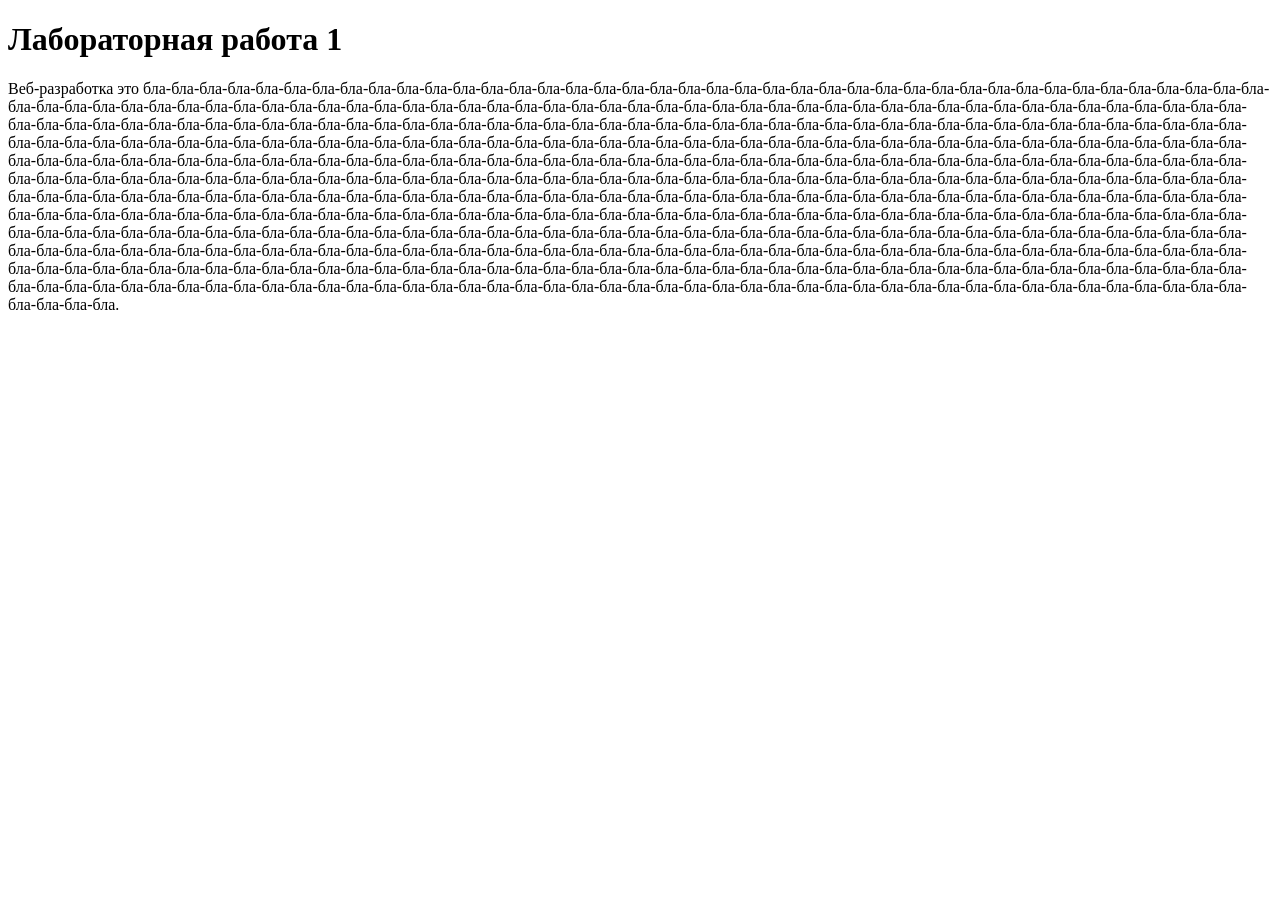
==== lesovnikov.semen/lab1/index.html @ 15df7813 "lab 1 text and readme added" ====
<!doctype html>
<html lang="ru">

<head>
  <meta charset="UTF-8" />
  <meta name="viewport" content="width=device-width, initial-scale=1.0" />
  <title>Лабораторная работа 1</title>
  <link rel="stylesheet" href="styles.css" />
</head>

<body>
  <main>
    <h1>Лабораторная работа 1</h1>
    <p class="text-clamp" data-testid="text-clamp">
      Веб-разработка это
      бла-бла-бла-бла-бла-бла-бла-бла-бла-бла-бла-бла-бла-бла-бла-бла-бла-бла-бла-бла-бла-бла-бла-бла-бла-бла-бла-бла-бла-бла-бла-бла-бла-бла-бла-бла-бла-бла-бла-бла-бла-бла-бла-бла-бла-бла-бла-бла-бла-бла-бла-бла-бла-бла-бла-бла-бла-бла-бла-бла-бла-бла-бла-бла-бла-бла-бла-бла-бла-бла-бла-бла-бла-бла-бла-бла-бла-бла-бла-бла-бла-бла-бла-бла-бла-бла-бла-бла-бла-бла-бла-бла-бла-бла-бла-бла-бла-бла-бла-бла-бла-бла-бла-бла-бла-бла-бла-бла-бла-бла-бла-бла-бла-бла-бла-бла-бла-бла-бла-бла-бла-бла-бла-бла-бла-бла-бла-бла-бла-бла-бла-бла-бла-бла-бла-бла-бла-бла-бла-бла-бла-бла-бла-бла-бла-бла-бла-бла-бла-бла-бла-бла-бла-бла-бла-бла-бла-бла-бла-бла-бла-бла-бла-бла-бла-бла-бла-бла-бла-бла-бла-бла-бла-бла-бла-бла-бла-бла-бла-бла-бла-бла-бла-бла-бла-бла-бла-бла-бла-бла-бла-бла-бла-бла-бла-бла-бла-бла-бла-бла-бла-бла-бла-бла-бла-бла-бла-бла-бла-бла-бла-бла-бла-бла-бла-бла-бла-бла-бла-бла-бла-бла-бла-бла-бла-бла-бла-бла-бла-бла-бла-бла-бла-бла-бла-бла-бла-бла-бла-бла-бла-бла-бла-бла-бла-бла-бла-бла-бла-бла-бла-бла-бла-бла-бла-бла-бла-бла-бла-бла-бла-бла-бла-бла-бла-бла-бла-бла-бла-бла-бла-бла-бла-бла-бла-бла-бла-бла-бла-бла-бла-бла-бла-бла-бла-бла-бла-бла-бла-бла-бла-бла-бла-бла-бла-бла-бла-бла-бла-бла-бла-бла-бла-бла-бла-бла-бла-бла-бла-бла-бла-бла-бла-бла-бла-бла-бла-бла-бла-бла-бла-бла-бла-бла-бла-бла-бла-бла-бла-бла-бла-бла-бла-бла-бла-бла-бла-бла-бла-бла-бла-бла-бла-бла-бла-бла-бла-бла-бла-бла-бла-бла-бла-бла-бла-бла-бла-бла-бла-бла-бла-бла-бла-бла-бла-бла-бла-бла-бла-бла-бла-бла-бла-бла-бла-бла-бла-бла-бла-бла-бла-бла-бла-бла-бла-бла-бла-бла-бла-бла-бла-бла-бла-бла-бла-бла-бла-бла-бла-бла-бла-бла-бла-бла-бла-бла-бла-бла-бла-бла-бла-бла-бла-бла-бла-бла-бла-бла-бла-бла-бла-бла-бла-бла-бла-бла-бла-бла-бла-бла-бла-бла-бла-бла-бла-бла-бла-бла-бла-бла-бла-бла-бла-бла-бла-бла-бла-бла-бла-бла-бла-бла-бла-бла-бла-бла-бла-бла-бла-бла-бла-бла-бла-бла-бла-бла-бла-бла-бла-бла-бла-бла-бла-бла-бла-бла-бла-бла-бла-бла-бла-бла-бла-бла-бла-бла-бла-бла-бла-бла-бла-бла-бла-бла-бла-бла-бла-бла-бла-бла-бла-бла-бла-бла-бла-бла-бла-бла-бла-бла-бла-бла-бла-бла-бла-бла-бла-бла-бла-бла-бла-бла-бла-бла-бла-бла-бла-бла.
    </p>
  </main>
</body>

</html>
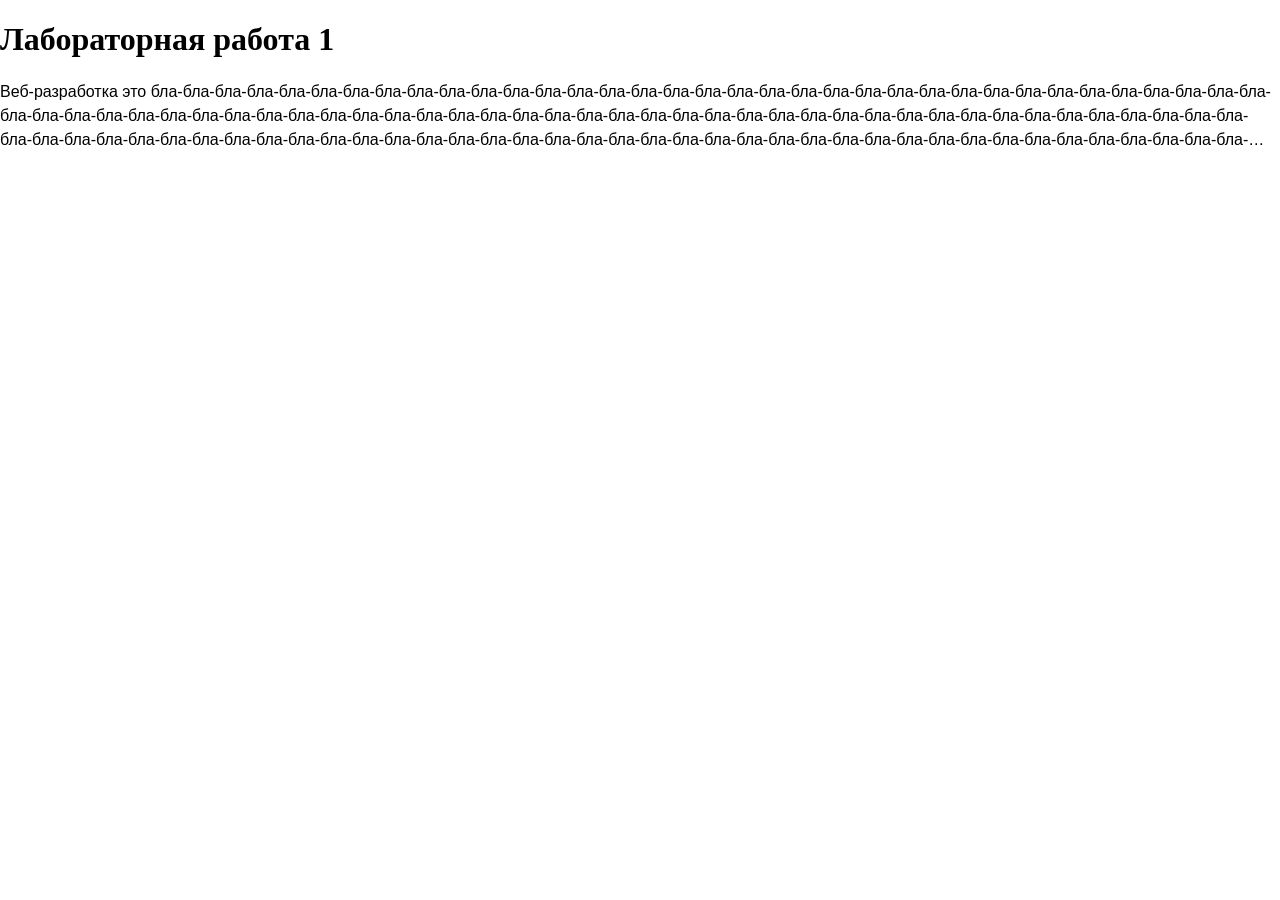
==== commit 0f6b5e50: "lab 1 prettier" ====
--- a/lesovnikov.semen/lab1/index.html
+++ b/lesovnikov.semen/lab1/index.html
@@ -1,21 +1,19 @@
 <!doctype html>
 <html lang="ru">
+  <head>
+    <meta charset="UTF-8" />
+    <meta name="viewport" content="width=device-width, initial-scale=1.0" />
+    <title>Лабораторная работа 1</title>
+    <link rel="stylesheet" href="styles.css" />
+  </head>
 
-<head>
-  <meta charset="UTF-8" />
-  <meta name="viewport" content="width=device-width, initial-scale=1.0" />
-  <title>Лабораторная работа 1</title>
-  <link rel="stylesheet" href="styles.css" />
-</head>
-
-<body>
-  <main>
-    <h1>Лабораторная работа 1</h1>
-    <p class="text-clamp" data-testid="text-clamp">
-      Веб-разработка это
-      бла-бла-бла-бла-бла-бла-бла-бла-бла-бла-бла-бла-бла-бла-бла-бла-бла-бла-бла-бла-бла-бла-бла-бла-бла-бла-бла-бла-бла-бла-бла-бла-бла-бла-бла-бла-бла-бла-бла-бла-бла-бла-бла-бла-бла-бла-бла-бла-бла-бла-бла-бла-бла-бла-бла-бла-бла-бла-бла-бла-бла-бла-бла-бла-бла-бла-бла-бла-бла-бла-бла-бла-бла-бла-бла-бла-бла-бла-бла-бла-бла-бла-бла-бла-бла-бла-бла-бла-бла-бла-бла-бла-бла-бла-бла-бла-бла-бла-бла-бла-бла-бла-бла-бла-бла-бла-бла-бла-бла-бла-бла-бла-бла-бла-бла-бла-бла-бла-бла-бла-бла-бла-бла-бла-бла-бла-бла-бла-бла-бла-бла-бла-бла-бла-бла-бла-бла-бла-бла-бла-бла-бла-бла-бла-бла-бла-бла-бла-бла-бла-бла-бла-бла-бла-бла-бла-бла-бла-бла-бла-бла-бла-бла-бла-бла-бла-бла-бла-бла-бла-бла-бла-бла-бла-бла-бла-бла-бла-бла-бла-бла-бла-бла-бла-бла-бла-бла-бла-бла-бла-бла-бла-бла-бла-бла-бла-бла-бла-бла-бла-бла-бла-бла-бла-бла-бла-бла-бла-бла-бла-бла-бла-бла-бла-бла-бла-бла-бла-бла-бла-бла-бла-бла-бла-бла-бла-бла-бла-бла-бла-бла-бла-бла-бла-бла-бла-бла-бла-бла-бла-бла-бла-бла-бла-бла-бла-бла-бла-бла-бла-бла-бла-бла-бла-бла-бла-бла-бла-бла-бла-бла-бла-бла-бла-бла-бла-бла-бла-бла-бла-бла-бла-бла-бла-бла-бла-бла-бла-бла-бла-бла-бла-бла-бла-бла-бла-бла-бла-бла-бла-бла-бла-бла-бла-бла-бла-бла-бла-бла-бла-бла-бла-бла-бла-бла-бла-бла-бла-бла-бла-бла-бла-бла-бла-бла-бла-бла-бла-бла-бла-бла-бла-бла-бла-бла-бла-бла-бла-бла-бла-бла-бла-бла-бла-бла-бла-бла-бла-бла-бла-бла-бла-бла-бла-бла-бла-бла-бла-бла-бла-бла-бла-бла-бла-бла-бла-бла-бла-бла-бла-бла-бла-бла-бла-бла-бла-бла-бла-бла-бла-бла-бла-бла-бла-бла-бла-бла-бла-бла-бла-бла-бла-бла-бла-бла-бла-бла-бла-бла-бла-бла-бла-бла-бла-бла-бла-бла-бла-бла-бла-бла-бла-бла-бла-бла-бла-бла-бла-бла-бла-бла-бла-бла-бла-бла-бла-бла-бла-бла-бла-бла-бла-бла-бла-бла-бла-бла-бла-бла-бла-бла-бла-бла-бла-бла-бла-бла-бла-бла-бла-бла-бла-бла-бла-бла-бла-бла-бла-бла-бла-бла-бла-бла-бла-бла-бла-бла-бла-бла-бла-бла-бла-бла-бла-бла-бла-бла-бла-бла-бла-бла-бла-бла-бла-бла-бла-бла-бла-бла-бла-бла-бла-бла-бла-бла-бла-бла-бла-бла-бла-бла-бла-бла-бла-бла-бла-бла-бла-бла-бла-бла-бла-бла-бла-бла-бла-бла-бла-бла-бла-бла-бла-бла-бла-бла-бла-бла-бла-бла-бла-бла-бла-бла-бла-бла-бла-бла-бла.
-    </p>
-  </main>
-</body>
-
-</html>+  <body>
+    <main>
+      <h1>Лабораторная работа 1</h1>
+      <p class="text-clamp" data-testid="text-clamp">
+        Веб-разработка это
+        бла-бла-бла-бла-бла-бла-бла-бла-бла-бла-бла-бла-бла-бла-бла-бла-бла-бла-бла-бла-бла-бла-бла-бла-бла-бла-бла-бла-бла-бла-бла-бла-бла-бла-бла-бла-бла-бла-бла-бла-бла-бла-бла-бла-бла-бла-бла-бла-бла-бла-бла-бла-бла-бла-бла-бла-бла-бла-бла-бла-бла-бла-бла-бла-бла-бла-бла-бла-бла-бла-бла-бла-бла-бла-бла-бла-бла-бла-бла-бла-бла-бла-бла-бла-бла-бла-бла-бла-бла-бла-бла-бла-бла-бла-бла-бла-бла-бла-бла-бла-бла-бла-бла-бла-бла-бла-бла-бла-бла-бла-бла-бла-бла-бла-бла-бла-бла-бла-бла-бла-бла-бла-бла-бла-бла-бла-бла-бла-бла-бла-бла-бла-бла-бла-бла-бла-бла-бла-бла-бла-бла-бла-бла-бла-бла-бла-бла-бла-бла-бла-бла-бла-бла-бла-бла-бла-бла-бла-бла-бла-бла-бла-бла-бла-бла-бла-бла-бла-бла-бла-бла-бла-бла-бла-бла-бла-бла-бла-бла-бла-бла-бла-бла-бла-бла-бла-бла-бла-бла-бла-бла-бла-бла-бла-бла-бла-бла-бла-бла-бла-бла-бла-бла-бла-бла-бла-бла-бла-бла-бла-бла-бла-бла-бла-бла-бла-бла-бла-бла-бла-бла-бла-бла-бла-бла-бла-бла-бла-бла-бла-бла-бла-бла-бла-бла-бла-бла-бла-бла-бла-бла-бла-бла-бла-бла-бла-бла-бла-бла-бла-бла-бла-бла-бла-бла-бла-бла-бла-бла-бла-бла-бла-бла-бла-бла-бла-бла-бла-бла-бла-бла-бла-бла-бла-бла-бла-бла-бла-бла-бла-бла-бла-бла-бла-бла-бла-бла-бла-бла-бла-бла-бла-бла-бла-бла-бла-бла-бла-бла-бла-бла-бла-бла-бла-бла-бла-бла-бла-бла-бла-бла-бла-бла-бла-бла-бла-бла-бла-бла-бла-бла-бла-бла-бла-бла-бла-бла-бла-бла-бла-бла-бла-бла-бла-бла-бла-бла-бла-бла-бла-бла-бла-бла-бла-бла-бла-бла-бла-бла-бла-бла-бла-бла-бла-бла-бла-бла-бла-бла-бла-бла-бла-бла-бла-бла-бла-бла-бла-бла-бла-бла-бла-бла-бла-бла-бла-бла-бла-бла-бла-бла-бла-бла-бла-бла-бла-бла-бла-бла-бла-бла-бла-бла-бла-бла-бла-бла-бла-бла-бла-бла-бла-бла-бла-бла-бла-бла-бла-бла-бла-бла-бла-бла-бла-бла-бла-бла-бла-бла-бла-бла-бла-бла-бла-бла-бла-бла-бла-бла-бла-бла-бла-бла-бла-бла-бла-бла-бла-бла-бла-бла-бла-бла-бла-бла-бла-бла-бла-бла-бла-бла-бла-бла-бла-бла-бла-бла-бла-бла-бла-бла-бла-бла-бла-бла-бла-бла-бла-бла-бла-бла-бла-бла-бла-бла-бла-бла-бла-бла-бла-бла-бла-бла-бла-бла-бла-бла-бла-бла-бла-бла-бла-бла-бла-бла-бла-бла-бла-бла-бла-бла-бла-бла-бла-бла-бла-бла-бла-бла-бла-бла-бла-бла-бла-бла-бла-бла-бла-бла-бла-бла-бла-бла-бла-бла-бла-бла-бла.
+      </p>
+    </main>
+  </body>
+</html>
--- a/lesovnikov.semen/lab1/styles.css
+++ b/lesovnikov.semen/lab1/styles.css
@@ -0,0 +1,20 @@
+* {
+  box-sizing: border-box;
+}
+
+body {
+  margin: 0;
+}
+
+.text-clamp {
+  font-family: Arial, sans-serif;
+  font-size: 16px;
+  line-height: 1.5;
+  max-height: 100px;
+  overflow: hidden;
+  display: -webkit-box;
+  -webkit-box-orient: vertical;
+  -webkit-line-clamp: 3;
+  line-clamp: 3;
+  text-overflow: ellipsis;
+}
